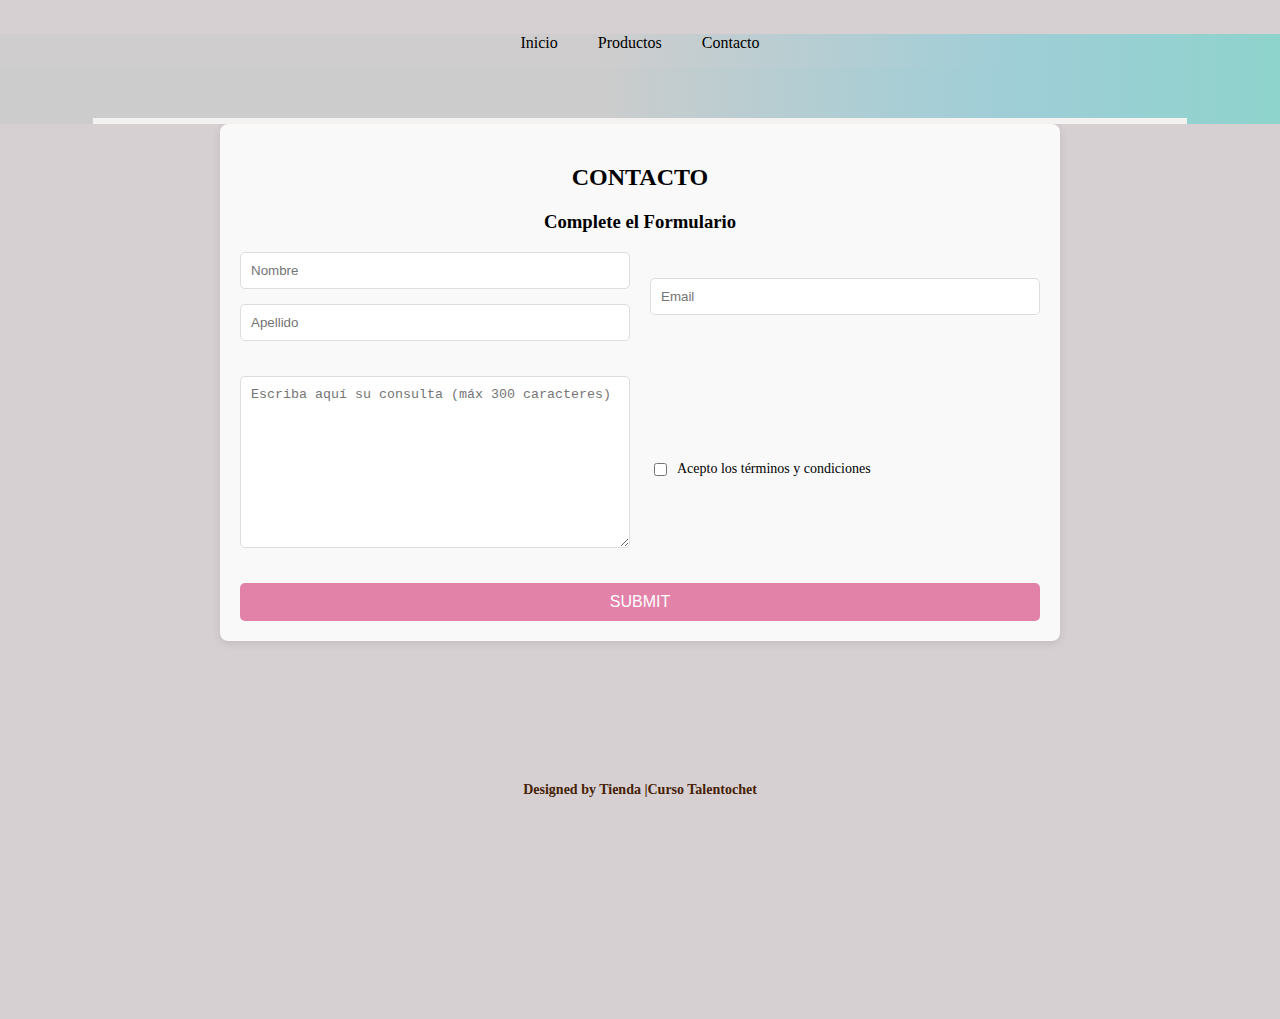
==== paginas/contacto.html @ db6f7ee3 "first commit" ====
<!DOCTYPE html>
<html lang="en">
  <head>
    <meta charset="UTF-8">
    <meta name="viewport" content="width=device-width, initial-scale=1.0">
    <link rel="stylesheet" href="/style.css">
    <title>Productos</title>
    <script
    src="https://kit.fontawesome.com/bdeca008ef.js"
    crossorigin="anonymous"
  ></script>
</head>
<header>
  <img class="logo" src="imagenes/logo.png" alt="" />
  <div class="menu">
    <nav>
      <ul>
        <li><a href="/index.html">Inicio</a></li>
        <li><a href="/paginas/productos.html">Productos</a></li>
        <li><a href="">Contacto</a></li>
       
       

    </ul>

    </nav>
    <div class="contenedor"><img src="imagenes/cupon.jpg" alt="" /></div>
  </div>
</header>
<body>
  
  <section id="contacto">
    <div class="contacto">
        <h2>CONTACTO</h2>
        <h3>Complete el Formulario</h3>
        <form action="https://formspree.io/f/mkgnjlvq" method="POST">
            <div class="form-group">
                <input type="text" placeholder="Nombre" required>
                <input type="text" placeholder="Apellido" required>
            </div>
            <div class="form-group">
                <input type="email" placeholder="Email" required>
            </div>
            <div class="form-group">
                <textarea name="comentarios" id="" cols="70" rows="10" placeholder="Escriba aquí su consulta (máx 300 caracteres)"></textarea>
            </div>
            <div class="form-group">
                <label for="condiciones">
                    <input type="checkbox" name="condiciones" required>
                    Acepto los términos y condiciones
                </label>
            </div>
            <input type="submit" value="SUBMIT">
        </form>
    </div>
</section>

      <footer>
        <div class="contenedor2">
          <div class="copy">
            <p>Designed by Tienda |Curso Talentochet</p>
          </div>
          <div class="redes">
            <ul>
              <li><i class="fa-brands fa-facebook-f"></i></li>
              <li><i class="fa-brands fa-x-twitter"></i></li>
              <li><i class="fa-brands fa-google"></i></li>
              <li><i class="fa-solid fa-rss"></i></li>
            </ul>
          </div>
        </div>

      </footer>
    
</body>
</html>
---- style.css ----
/* Estilos Globales */
body {
  overflow-x: hidden;
  background-color: #d7d0d3;
  background-repeat: no-repeat;
  background-size: cover;
  background-position: center;
  margin: 0;
  padding: 0;
  height: 100%;
}

main {
  padding: 0;
}

/* Estilo de la sección de inicio */
#inicio {
  background: linear-gradient(90deg, rgba(204, 204, 204, 0.75) 47%, rgba(159, 206, 215, 1) 79%, rgba(142, 211, 204, 1) 100%);
}

/* Estilos del menú */
.menu {
  background: linear-gradient(90deg, rgba(204, 204, 204, 0.75) 47%, rgba(159, 206, 215, 1) 79%, rgba(142, 211, 204, 1) 100%);
}

a {
  color: rgb(172, 79, 79);
  text-decoration: none;
}

nav ul {
  display: flex;
  justify-content: center;
  padding: 0;
}

nav ul li {
  display: inline-block;
  margin: 0 20px;
}

nav ul li a {
  text-decoration: none;
  color: #000;
}

/* Estilo para el contenedor del header */
header .contenedor img {
  width: 85%;
}

.contenedor {
  display: flex;
  justify-content: center;
  align-items: center;
  flex-direction: column;
  position: relative;
  background-color: #f5f5f5;
  background: linear-gradient(90deg, rgba(204, 204, 204, 0.75) 47%, rgba(159, 206, 215, 1) 79%, rgba(142, 211, 204, 1) 100%);
}

.contenedor .boton {
  font-family: 'Poppins', sans-serif;
  font-size: 25px;
  background-color: transparent;
  border-radius: 5px;
  padding: 10px 20px;
  position: absolute;
  bottom: 50px;
  left: 34%;
  transform: translateX(-50%); /* Centra el botón horizontalmente */
  z-index: 2;
  border-color: #f1f1f1;
  color: #e382a9;
}

/* Estilo de la imagen del contenedor */
.contenedor img {
  width: 100%;
  margin-top: 50px;
  border: hsl(0, 13%, 95%) solid;
  position: relative;
}

/* Estilos de Footer */
footer {
  background: #16161600;
  color: #452205;
  padding: 20px;
  font-weight: 700;
  margin-top: 45px;
  text-align: center;
  display: flex;
  justify-content: center;
  align-items: center;
}

footer .contenedor {
  display: flex;
  flex-direction: column;
  align-items: center;
  max-width: 1050px;
  background: #d7d0d3;
}

footer .copy {
  font-size: 14px;
  font-family: 'Playfair';
  margin: 0 34px 15px 36px;
  padding: 62px;
  padding-bottom: 92px;
}

footer .redes li {
  display: inline-block;
  margin: 0 10px;
}

footer .redes i {
  font-size: 27px;
}

/* Estilos de Productos */
#productos {
  background-color: #f5f5f5;
  background: linear-gradient(90deg, rgba(204, 204, 204, 0.75) 47%, rgba(159, 206, 215, 1) 79%, rgba(142, 211, 204, 1) 100%);
}

#productos h2 {
  font-size: 34px;
  text-align: left;
}

.producto img {
  width: 100%;
  max-width: 300px;
  height: auto;
}

.contenedor-productos {
  display: grid;
  grid-template-columns: repeat(auto-fill, minmax(300px, 1fr));
  gap: 20px;
  padding: 20px;
}

/* Estilos para cada producto */
.producto {
  background-color: #f9f9f9;
  border-radius: 8px;
  padding: 20px;
  text-align: center;
  box-shadow: 0 2px 10px rgba(0, 0, 0, 0.1);
}

.producto img {
  width: 100%;
  height: auto;
}

.producto h4 {
  font-size: 1.2em;
  margin-top: 10px;
}

.producto p {
  font-size: 1em;
  margin-bottom: 10px;
}

/* Estilos de Reseñas */
.contenedor-reseñas {
  display: grid;
  padding: 94px 0;
  background: linear-gradient(90deg, rgba(204, 204, 204, 0.75) 47%, rgba(159, 206, 215, 1) 79%, rgba(142, 211, 204, 1) 100%);
}

#reseñas {
  text-align: center;
  color: #080707;
  font-size: 24px;
}

.contenedor-reseña {
  display: flex;
  flex-direction: column;
  align-items: center;
}

.reseña {
  font-weight: 600;
  text-align: center;
  margin-bottom: 20px;
  font-family: 'Playfair';
}

.contenedor-reseñas {
  display: flex;
  justify-content: center;
  gap: 20px;
}

.redes {
  margin-bottom: 45px;
}
/* Estilos generales del formulario */
.contacto {
  max-width: 800px;
  margin: 0 auto;
  padding: 20px;
  background-color: #f9f9f9;
  border-radius: 8px;
  box-shadow: 0 2px 10px rgba(0, 0, 0, 0.1);
}

h2, h3 {
  text-align: center;
}

/* Estilos de la grilla del formulario */
form {
  display: grid;
  grid-template-columns: 1fr 1fr; /* Dos columnas */
  gap: 20px; /* Espacio entre las columnas y filas */
  align-items: center;
}

.form-group {
  display: flex;
  flex-direction: column;
}

input[type="text"], input[type="email"], textarea {
  padding: 10px;
  margin-bottom: 15px;
  border: 1px solid #ddd;
  border-radius: 5px;
  width: 100%;
  box-sizing: border-box;
}

textarea {
  resize: vertical; /* Permite cambiar el tamaño de la caja de texto */
}

input[type="checkbox"] {
  margin-right: 10px;
}

/* Aseguramos que el texto del checkbox esté alineado */
label {
  display: flex;
  align-items: center;
  font-size: 14px;
}

input[type="submit"] {
  grid-column: span 2; /* Hace que el botón de submit ocupe ambas columnas */
  background-color: #e382a9;
  border: none;
  padding: 10px;
  color: white;
  font-size: 16px;
  border-radius: 5px;
  cursor: pointer;
  transition: background-color 0.3s ease;
}

input[type="submit"]:hover {
  background-color: #c5738d;
}


@media (max-width: 768px) {
  .logo {
    width: 104%;
  }

  body {
    background-size: contain; /* Ajusta el tamaño de fondo para que se adapte mejor */
    padding: 20px; /* Añade algo de padding para no pegarse al borde */
  }

  .contenedor .boton {
    font-size: 18px;
    bottom: -79px;
    left: 49%;
  }

  /* Estilos del contenedor de la cabecera */
  .contenedor {
    padding: 40px 20px; /* Agrega algo de padding para mejorar el espaciado */
    text-align: center; /* Centra el contenido */
  }

  .contenedor img {
    width: 101%; /* Ajusta el tamaño de la imagen para que se vea bien en pantallas medianas */
  }

  /* Menú de navegación */
  nav ul {
    flex-direction: row; /* El menú sigue en fila, pero con menos margen */
    justify-content: center;
  }

  nav ul li {
    margin: 0 15px; /* Reduce el espacio entre los elementos del menú */
  }

  /* Productos */
  .contenedor-productos {
    grid-template-columns: repeat(auto-fill, minmax(250px, 1fr)); /* Ajusta la cantidad de columnas */
    gap: 15px; /* Reduce el espacio entre productos */
  }

  .producto img {
    width: 100%; /* Asegura que las imágenes se ajusten bien */
    max-width: 250px; /* Ajusta el máximo tamaño */
  }

  #productos h2 {
    font-size: 28px; /* Reduce ligeramente el tamaño del título */
  }

  /* Reseñas */
  .contenedor-reseñas {
    padding: 80px 0;
    display: flex;
    flex-direction: column;
  }

  .contenedor-reseña {
    margin-bottom: 30px; /* Ajusta el margen inferior */
  }

  /* Footer */
  footer {
    display: flex;
    flex-direction: column; /* Coloca los elementos en columna en pantallas más grandes */
    align-items: center; /* Centra el contenido */
    justify-content: center; /* Centra el contenido */
    padding: 20px;
    background-color: #cecdcd;
  } /* Agrega un color de fondo para mejor visibilidad */
  }

  footer .contenedor {
    display: flex;
    flex-direction: row; /* Cambia a fila para pantallas más pequeñas */
    justify-content: space-between; /* Espacia los elementos de manera equitativa */
    align-items: center;
    width: 100%;
    max-width: 100%; /* Elimina el límite de ancho */
    padding: 10px 0;
  }

  footer .copy {
    font-size: 14px; /* Ajusta el tamaño del texto */
    margin: 0; /* Elimina márgenes adicionales */
  }

  footer .redes {
    display: flex;
    gap: 15px; /* Añade espacio entre los iconos de redes sociales */
    justify-content: center; /* Centra los iconos de redes sociales */
    align-items: center;
  }

  footer .redes li {
    list-style-type: none; /* Elimina los puntos de lista */
  }

  footer .redes i {
    font-size: 24px; /* Ajusta el tamaño de los iconos de redes sociales */
  }


  .redes ul {
    padding-left: 11px;
  }


/* Estilos de la grilla del formulario */
form {
  display: grid;
  grid-template-columns: 1fr 1fr; /* Dos columnas */
  gap: 20px; /* Espacio entre las columnas y filas */
  align-items: center;
}

.form-group {
  display: flex;
  flex-direction: column;
}

input[type="text"], input[type="email"], textarea {
  padding: 10px;
  margin-bottom: 15px;
  border: 1px solid #ddd;
  border-radius: 5px;
  width: 100%;
  box-sizing: border-box;
}

textarea {
  resize: vertical; /* Permite cambiar el tamaño de la caja de texto */
}

input[type="checkbox"] {
  margin-right: 10px;
}

/* Aseguramos que el texto del checkbox esté alineado */
label {
  display: flex;
  align-items: center;
  font-size: 14px;
}

input[type="submit"] {
  grid-column: span 2; /* Hace que el botón de submit ocupe ambas columnas */
  background-color: #e382a9;
  border: none;
  padding: 10px;
  color: white;
  font-size: 16px;
  border-radius: 5px;
  cursor: pointer;
  transition: background-color 0.3s ease;
}

input[type="submit"]:hover {
  background-color: #c5738d;
}

/* Media query para pantallas pequeñas */
@media (max-width: 768px) {
  form {
    grid-template-columns: 1fr; /* Solo una columna en pantallas pequeñas */
  }

  input[type="submit"] {
    grid-column: span 1; /* El botón de submit ocupa solo una columna */
  }

  /* Ajustar el tamaño de la fuente de los labels en pantallas pequeñas */
  label {
    font-size: 12px; /* Tamaño de fuente más pequeño */
  }

  input[type="text"], input[type="email"], textarea {
    font-size: 14px; /* Ajustar el tamaño de la fuente para mejor legibilidad */
  }

  /* Añadir un pequeño padding en los campos para que no queden demasiado apretados */
  input[type="text"], input[type="email"], textarea {
    padding: 8px;
  }

  /* Espaciado entre los campos en pantallas pequeñas */
  .form-group {
    margin-bottom: 10px;
  }
}
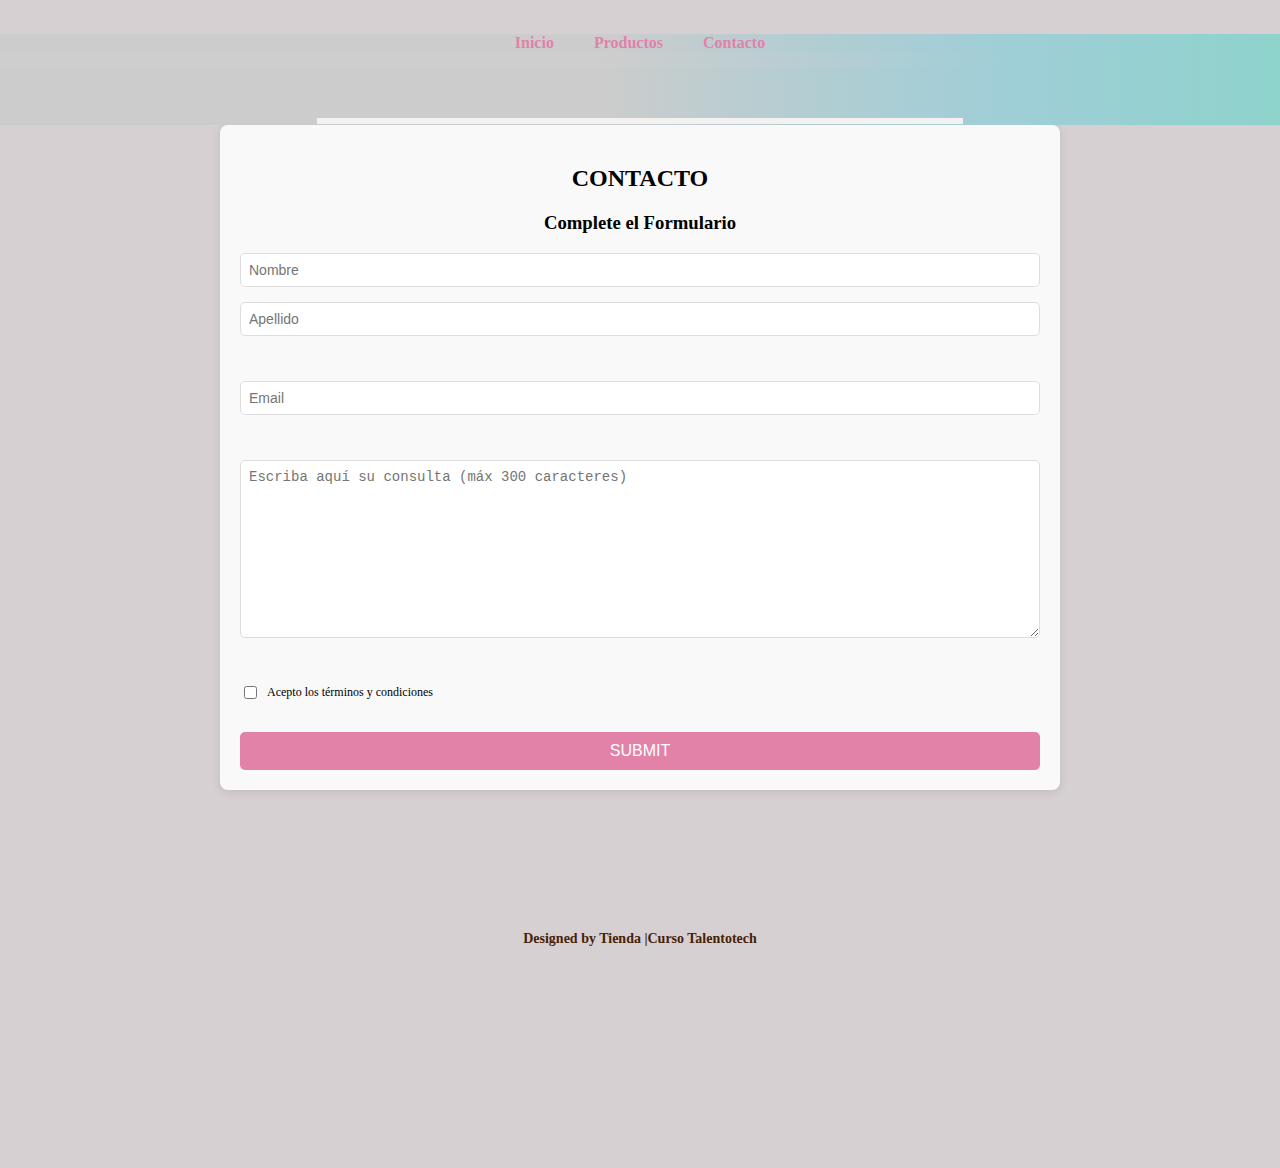
==== commit 8e1710c7: "mensaje" ====
--- a/paginas/contacto.html
+++ b/paginas/contacto.html
@@ -58,7 +58,7 @@
       <footer>
         <div class="contenedor2">
           <div class="copy">
-            <p>Designed by Tienda |Curso Talentochet</p>
+            <p>Designed by Tienda |Curso Talentotech</p>
           </div>
           <div class="redes">
             <ul>
--- a/style.css
+++ b/style.css
@@ -33,6 +33,7 @@
   display: flex;
   justify-content: center;
   padding: 0;
+  background: linear-gradient(90deg, rgba(204, 204, 204, 0.75) 47%, rgba(159, 206, 215, 1) 79%, rgba(142, 211, 204, 1) 100%);
 }
 
 nav ul li {
@@ -41,15 +42,16 @@
 }
 
 nav ul li a {
-  text-decoration: none;
-  color: #000;
-}
-
+    text-decoration: none;
+    color: #000;
+    font-weight: bold;
+    color: #e181a9;
+}
 /* Estilo para el contenedor del header */
 header .contenedor img {
-  width: 85%;
-}
-
+  width: 50%;
+  margin-bottom: 1px;
+}
 .contenedor {
   display: flex;
   justify-content: center;
@@ -69,21 +71,55 @@
   position: absolute;
   bottom: 50px;
   left: 34%;
-  transform: translateX(-50%); /* Centra el botón horizontalmente */
+  transform: translateX(-50%); 
   z-index: 2;
   border-color: #f1f1f1;
   color: #e382a9;
 }
+/* Estilos para los botones */
+.comprar-btn, .ver-descripcion-btn {
+  background-color: #e181a9; 
+  color: white; 
+  border: none;
+  padding: 10px 20px; 
+  font-size: 16px; 
+  cursor: pointer; 
+  border-radius: 5px; 
+  transition: background-color 0.3s, transform 0.2s; 
+  margin-top: 10px; 
+}
+
+/* Efecto hover para el botón de comprar */
+.comprar-btn:hover {
+  background-color: #c66b8b;
+  transform: scale(1.05);
+}
+
+/* Efecto hover para el botón de ver descripción */
+.ver-descripcion-btn:hover {
+  background-color: #95d1d1; 
+  transform: scale(1.05); 
+}
+
+.comprar-btn {
+  background-color: #cfcdce;
+}
+
+.ver-descripcion-btn {
+  background-color: #95d1d1; 
+}
+
 
 /* Estilo de la imagen del contenedor */
 .contenedor img {
-  width: 100%;
+  width: 99%;
   margin-top: 50px;
   border: hsl(0, 13%, 95%) solid;
   position: relative;
 }
 
 /* Estilos de Footer */
+
 footer {
   background: #16161600;
   color: #452205;
@@ -92,6 +128,7 @@
   margin-top: 45px;
   text-align: center;
   display: flex;
+  flex-direction: column; 
   justify-content: center;
   align-items: center;
 }
@@ -129,7 +166,8 @@
 
 #productos h2 {
   font-size: 34px;
-  text-align: left;
+  text-align: center;
+  color: #e181a9;
 }
 
 .producto img {
@@ -151,8 +189,9 @@
   border-radius: 8px;
   padding: 20px;
   text-align: center;
-  box-shadow: 0 2px 10px rgba(0, 0, 0, 0.1);
-}
+  box-shadow: 0 2px 10px #FFEB3B;
+}
+
 
 .producto img {
   width: 100%;
@@ -162,11 +201,13 @@
 .producto h4 {
   font-size: 1.2em;
   margin-top: 10px;
+  color: red;
 }
 
 .producto p {
   font-size: 1em;
   margin-bottom: 10px;
+  color: red;
 }
 
 /* Estilos de Reseñas */
@@ -182,11 +223,6 @@
   font-size: 24px;
 }
 
-.contenedor-reseña {
-  display: flex;
-  flex-direction: column;
-  align-items: center;
-}
 
 .reseña {
   font-weight: 600;
@@ -199,6 +235,9 @@
   display: flex;
   justify-content: center;
   gap: 20px;
+  display: flex;
+  flex-direction: column;
+  align-items: center;
 }
 
 .redes {
@@ -221,8 +260,8 @@
 /* Estilos de la grilla del formulario */
 form {
   display: grid;
-  grid-template-columns: 1fr 1fr; /* Dos columnas */
-  gap: 20px; /* Espacio entre las columnas y filas */
+  grid-template-columns: 1fr 1fr; 
+  gap: 20px; 
   align-items: center;
 }
 
@@ -241,14 +280,14 @@
 }
 
 textarea {
-  resize: vertical; /* Permite cambiar el tamaño de la caja de texto */
+  resize: vertical; 
 }
 
 input[type="checkbox"] {
   margin-right: 10px;
 }
 
-/* Aseguramos que el texto del checkbox esté alineado */
+
 label {
   display: flex;
   align-items: center;
@@ -256,7 +295,7 @@
 }
 
 input[type="submit"] {
-  grid-column: span 2; /* Hace que el botón de submit ocupe ambas columnas */
+  grid-column: span 2; 
   background-color: #e382a9;
   border: none;
   padding: 10px;
@@ -270,7 +309,80 @@
 input[type="submit"]:hover {
   background-color: #c5738d;
 }
-
+/* Estilos para el carrito */
+
+#carrito {
+  padding: 50px 20px;
+  text-align: center;
+  background-color: #f5f5f5;
+}
+
+#carrito h2 {
+  font-size: 24px;
+  margin-bottom: 20px;
+  color: #e181a9; 
+}
+
+.contenedor-carrito {
+  display: flex;
+  justify-content: center;
+  align-items: center;
+  margin-bottom: 20px;
+}
+
+.imagen-carrito {
+    max-width: 31%;
+    width: 300px;
+    height: auto;
+    border-radius: 10px;
+    box-shadow: 0 4px 6px rgba(0, 0, 0, 0.1);
+}
+
+#carrito-list {
+  list-style-type: none;
+  padding: 0;
+}
+
+#carrito-list li {
+  font-size: 18px;
+  margin-bottom: 10px;
+  color: red;
+}
+
+#total {
+  font-size: 20px;
+  font-weight: bold;
+}
+/* SCROLL */
+html {
+  scroll-behavior: smooth;
+}
+/* Estilo global para todos los botones */
+button.btn {
+  padding: 10px 20px;
+  font-size: 16px;
+  border: none;
+  border-radius: 5px;
+  cursor: pointer;
+  margin: 5px;
+  background-color: #d5c7c7; 
+  color: white;
+  transition: background-color 0.3s, transform 0.2s;
+}
+
+/* Efecto hover para todos los botones */
+button.btn:hover {
+  background-color: #c66b8b; 
+  transform: scale(1.05); 
+}
+
+/* Estilo de enfoque cuando el botón es seleccionado */
+button.btn:focus {
+  outline: none;
+  box-shadow: 0 0 10px rgba(0, 0, 0, 0.2);
+}
+
+/* RESPONSIVE */
 
 @media (max-width: 768px) {
   .logo {
@@ -278,50 +390,56 @@
   }
 
   body {
-    background-size: contain; /* Ajusta el tamaño de fondo para que se adapte mejor */
-    padding: 20px; /* Añade algo de padding para no pegarse al borde */
+    background-size: contain; 
+    padding: 20px; 
   }
 
   .contenedor .boton {
     font-size: 18px;
-    bottom: -79px;
+    bottom: -104px;
     left: 49%;
   }
 
   /* Estilos del contenedor de la cabecera */
+  header .contenedor img {
+    width: 104%;
+    
+}
   .contenedor {
-    padding: 40px 20px; /* Agrega algo de padding para mejorar el espaciado */
-    text-align: center; /* Centra el contenido */
+    padding: 40px 20px; 
+    text-align: center; 
   }
 
   .contenedor img {
-    width: 101%; /* Ajusta el tamaño de la imagen para que se vea bien en pantallas medianas */
+    width: 101%; 
   }
 
   /* Menú de navegación */
   nav ul {
-    flex-direction: row; /* El menú sigue en fila, pero con menos margen */
-    justify-content: center;
+    flex-direction: row; 
   }
 
   nav ul li {
-    margin: 0 15px; /* Reduce el espacio entre los elementos del menú */
+    margin: 0 15px; 
   }
 
   /* Productos */
   .contenedor-productos {
-    grid-template-columns: repeat(auto-fill, minmax(250px, 1fr)); /* Ajusta la cantidad de columnas */
-    gap: 15px; /* Reduce el espacio entre productos */
+    grid-template-columns: repeat(auto-fill, minmax(250px, 1fr)); 
+    gap: 15px; 
+    
   }
 
   .producto img {
-    width: 100%; /* Asegura que las imágenes se ajusten bien */
-    max-width: 250px; /* Ajusta el máximo tamaño */
+    width: 100%; 
+    max-width: 250px; 
   }
 
   #productos h2 {
-    font-size: 28px; /* Reduce ligeramente el tamaño del título */
-  }
+    font-size: 23px; 
+    padding-left: 35px;
+  }
+  
 
   /* Reseñas */
   .contenedor-reseñas {
@@ -331,48 +449,48 @@
   }
 
   .contenedor-reseña {
-    margin-bottom: 30px; /* Ajusta el margen inferior */
+    margin-bottom: 30px; 
   }
 
   /* Footer */
   footer {
     display: flex;
-    flex-direction: column; /* Coloca los elementos en columna en pantallas más grandes */
-    align-items: center; /* Centra el contenido */
-    justify-content: center; /* Centra el contenido */
+    flex-direction: column; 
+    align-items: center; 
+    justify-content: center; 
     padding: 20px;
     background-color: #cecdcd;
-  } /* Agrega un color de fondo para mejor visibilidad */
+  } 
   }
 
   footer .contenedor {
     display: flex;
-    flex-direction: row; /* Cambia a fila para pantallas más pequeñas */
-    justify-content: space-between; /* Espacia los elementos de manera equitativa */
+    flex-direction: row; 
+    justify-content: space-between; 
     align-items: center;
     width: 100%;
-    max-width: 100%; /* Elimina el límite de ancho */
+    max-width: 100%; 
     padding: 10px 0;
   }
 
   footer .copy {
-    font-size: 14px; /* Ajusta el tamaño del texto */
-    margin: 0; /* Elimina márgenes adicionales */
+    font-size: 14px; 
+    margin: 0; 
   }
 
   footer .redes {
     display: flex;
-    gap: 15px; /* Añade espacio entre los iconos de redes sociales */
-    justify-content: center; /* Centra los iconos de redes sociales */
+    gap: 15px;
+    justify-content: center; 
     align-items: center;
   }
 
   footer .redes li {
-    list-style-type: none; /* Elimina los puntos de lista */
+    list-style-type: none; 
   }
 
   footer .redes i {
-    font-size: 24px; /* Ajusta el tamaño de los iconos de redes sociales */
+    font-size: 24px; 
   }
 
 
@@ -384,8 +502,8 @@
 /* Estilos de la grilla del formulario */
 form {
   display: grid;
-  grid-template-columns: 1fr 1fr; /* Dos columnas */
-  gap: 20px; /* Espacio entre las columnas y filas */
+  grid-template-columns: 1fr 1fr; 
+  gap: 20px; 
   align-items: center;
 }
 
@@ -404,14 +522,14 @@
 }
 
 textarea {
-  resize: vertical; /* Permite cambiar el tamaño de la caja de texto */
+  resize: vertical; 
 }
 
 input[type="checkbox"] {
   margin-right: 10px;
 }
 
-/* Aseguramos que el texto del checkbox esté alineado */
+
 label {
   display: flex;
   align-items: center;
@@ -419,7 +537,7 @@
 }
 
 input[type="submit"] {
-  grid-column: span 2; /* Hace que el botón de submit ocupe ambas columnas */
+  grid-column: span 2; 
   background-color: #e382a9;
   border: none;
   padding: 10px;
@@ -434,34 +552,64 @@
   background-color: #c5738d;
 }
 
-/* Media query para pantallas pequeñas */
-@media (max-width: 768px) {
+
+
+ 
   form {
-    grid-template-columns: 1fr; /* Solo una columna en pantallas pequeñas */
+    grid-template-columns: 1fr; 
   }
 
   input[type="submit"] {
-    grid-column: span 1; /* El botón de submit ocupa solo una columna */
-  }
-
-  /* Ajustar el tamaño de la fuente de los labels en pantallas pequeñas */
+    grid-column: span 1; 
+  }
+
+ 
   label {
-    font-size: 12px; /* Tamaño de fuente más pequeño */
+    font-size: 12px; 
   }
 
   input[type="text"], input[type="email"], textarea {
-    font-size: 14px; /* Ajustar el tamaño de la fuente para mejor legibilidad */
-  }
-
-  /* Añadir un pequeño padding en los campos para que no queden demasiado apretados */
+    font-size: 14px; 
+  }
+
+  
   input[type="text"], input[type="email"], textarea {
     padding: 8px;
   }
 
-  /* Espaciado entre los campos en pantallas pequeñas */
+ 
   .form-group {
     margin-bottom: 10px;
   }
-}
-
- +
+
+  #carrito {
+      padding: 0px 0px;
+  }
+
+  #carrito h2 {
+      font-size: 20px;
+  }
+
+  .imagen-carrito {
+      width: 88%;  /* Ajusta el tamaño de la imagen en pantallas pequeñas */
+  }
+
+  #carrito-list li {
+      font-size: 11px;
+  }
+  strong {
+    font-weight: bold;
+    color: #e181a9;
+}
+
+  #total {
+      font-size: 18px;
+  }
+  html {
+    scroll-behavior: smooth;
+  }
+
+
+
+ 
